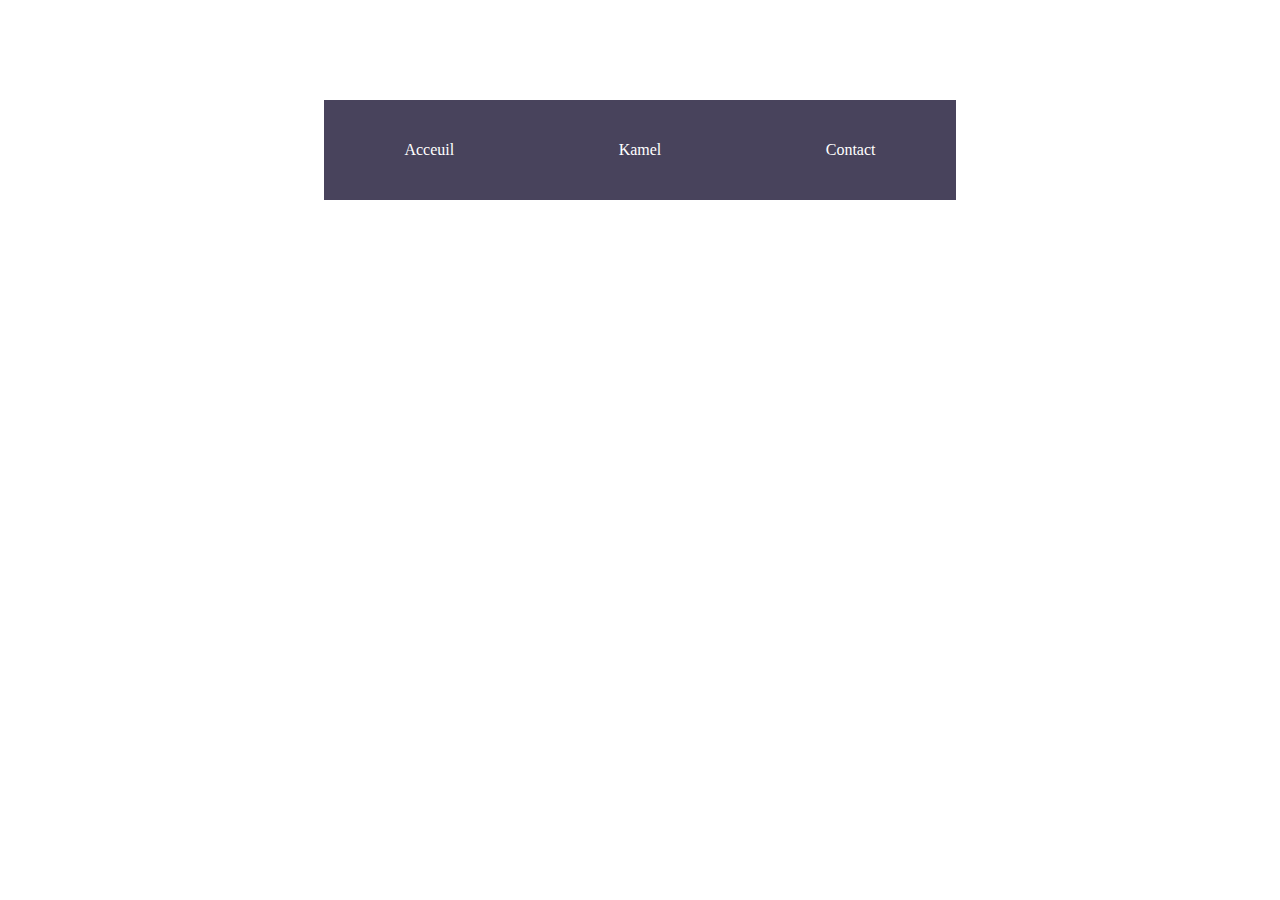
==== index.html @ e93b0821 "Initial commit" ====
<!DOCTYPE html>
<html lang="fr">
<head>
    <meta charset="UTF-8">
    <meta name="viewport" content="width=device-width, initial-scale=1.0">
    <title>Site web de Yann</title>
    <link rel="stylesheet" href="css/styles.css">
</head>
<body>
    <nav>
        <label>☰</label>
        <div class="main_pages">
            <a href="#">Acceuil</a>
            <a href="#">Kamel</a>
            <a href="#">Contact</a>
        </div>
    </nav>
</body>
</html>
---- css/styles.css ----
nav{
    margin: 100px auto;
    width: 50%;
    height: 100px;
    background: #48435C;
}

nav .main_pages{
    display: flex;
    justify-content: space-around;
    align-items: center;
}

nav .main_pages a{
    width: 20%;
    display: flex;
    align-items: center;
    justify-content: center;
    height: 100px;
    text-decoration: none;
    font-family: "Arial Black","sans-serif";
    color:white;
}

nav a:hover{
    background: #5A5766;
}

label{
    display:none;
}

@media all and (max-width: 991px) {
    nav{
        height: 60px;
    }
    nav .main_pages{
        display:none;
    }

    label{
        width: 30px;
        display: flex;
        justify-content: center;
        align-items: center;
        margin: 0 auto;
        font-size: 40px;
        color:white;
        cursor: pointer;
    }
}
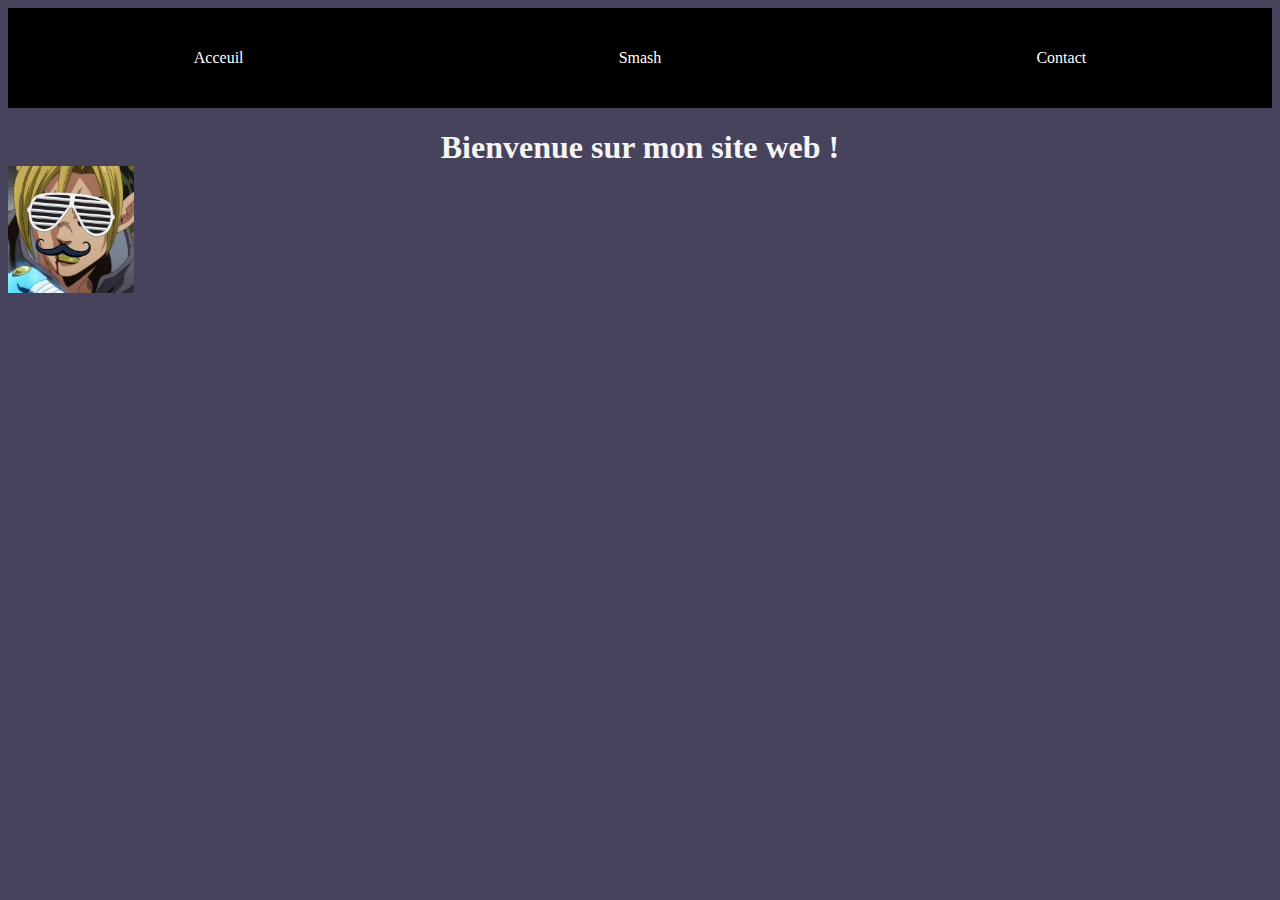
==== commit 003c6e3a: "Début site" ====
--- a/index.html
+++ b/index.html
@@ -8,12 +8,17 @@
 </head>
 <body>
     <nav>
-        <label>☰</label>
+        <label for="toggle">☰</label>
+        <input type="checkbox" id="toggle">
         <div class="main_pages">
             <a href="#">Acceuil</a>
-            <a href="#">Kamel</a>
+            <a href="#">Smash</a>
             <a href="#">Contact</a>
         </div>
     </nav>
+    <header>
+        <h1>Bienvenue sur mon site web !</h1>
+        <img src="images/ZEovc7RN_400x400.jpg" alt="PP Twitter Trankiste">
+    </header>
 </body>
 </html>--- a/css/styles.css
+++ b/css/styles.css
@@ -1,8 +1,15 @@
+html{
+    background-color: #48435C;
+}
+
+
+
 nav{
-    margin: 100px auto;
-    width: 50%;
+
+    width: 100%;
     height: 100px;
-    background: #48435C;
+    background-color: black ;
+
 }
 
 nav .main_pages{
@@ -26,9 +33,23 @@
     background: #5A5766;
 }
 
-label{
+label, #toggle{
     display:none;
 }
+
+h1{
+    text-align: center;
+    font-family: "Arial Black","sans-serif";
+    color:whitesmoke;
+    margin-bottom: 0px;
+
+}
+header > img{
+    text-align: center;
+    width: 10%;
+    height: 10%;
+}
+
 
 @media all and (max-width: 991px) {
     nav{
@@ -36,6 +57,9 @@
     }
     nav .main_pages{
         display:none;
+        flex-direction: column;
+        background: #48435C;
+        height: 220px;
     }
 
     label{
@@ -48,4 +72,8 @@
         color:white;
         cursor: pointer;
     }
+
+    #toggle:checked + .main_pages{
+        display:flex;
+    }
 }